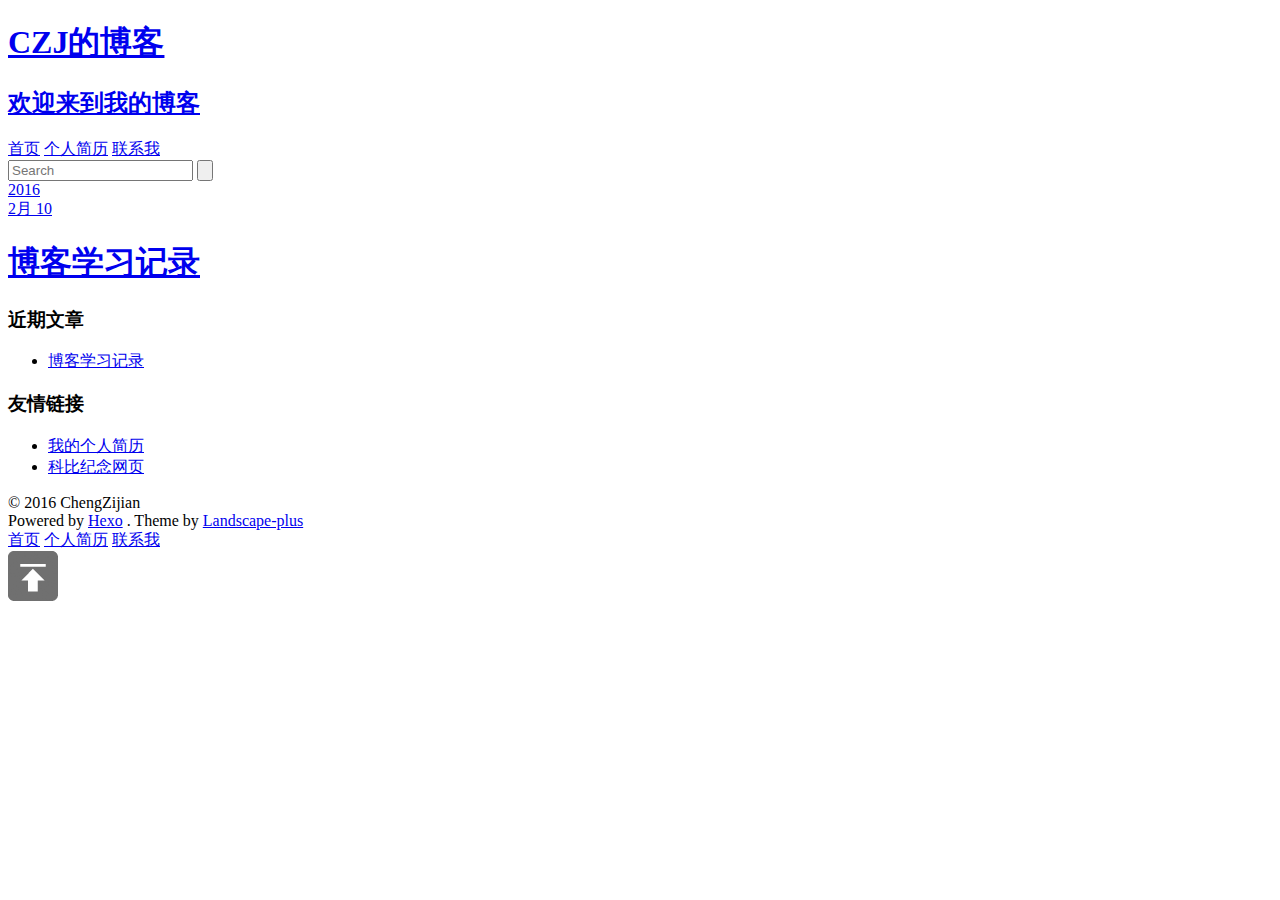
==== archives/index.html @ 8b9e7ddd "Site updated: 2016-02-10 23:48:28" ====
<!DOCTYPE html>
<html>
<head>
  <meta charset="utf-8">
  
  <title>Archives | CZJ的博客</title>
  <meta name="viewport" content="width=device-width, initial-scale=1, maximum-scale=1">
  <meta name="description" content="CZJ的博客">
<meta property="og:type" content="website">
<meta property="og:title" content="CZJ的博客">
<meta property="og:url" content="http://yoursite.com/archives/index.html">
<meta property="og:site_name" content="CZJ的博客">
<meta property="og:description" content="CZJ的博客">
<meta name="twitter:card" content="summary">
<meta name="twitter:title" content="CZJ的博客">
<meta name="twitter:description" content="CZJ的博客">
  
    <link rel="alternative" href="/atom.xml" title="CZJ的博客" type="application/atom+xml">
  
  
    <link rel="icon" href="/favicon.png">
  
  <link rel="stylesheet" href="/hexo/css/style.css" type="text/css">
  <!--[if lt IE 9]><script src="//cdnjs.cloudflare.com/ajax/libs/html5shiv/3.7/html5shiv.min.js"></script><![endif]-->
  
</head>
<body>
<div id="container">
  <div id="wrap">
    <header id="header">
  <div id="banner"></div>
  <div id="header-outer" class="outer">
    <div id="header-title" class="inner">
      <h1 id="logo-wrap">
        <a href="/" id="logo">CZJ的博客</a>
      </h1>
      
        <h2 id="subtitle-wrap">
          <a href="/" id="subtitle">欢迎来到我的博客</a>
        </h2>
      
    </div>
    <div id="header-inner" class="inner">
      <nav id="main-nav">
        <a id="main-nav-toggle" class="nav-icon"></a>
        
          <a class="main-nav-link" href="/">首页</a>
        
          <a class="main-nav-link" href="http://541196776.github.io/resume/">个人简历</a>
        
          <a class="main-nav-link" href="/">联系我</a>
        
      </nav>
      <nav id="sub-nav">
        
          <a id="nav-rss-link" class="nav-icon" href="/atom.xml" title="RSS Feed"></a>
        
        <a id="nav-search-btn" class="nav-icon" title="Search"></a>
      </nav>
      <div id="search-form-wrap">
        <form action="http://www.baidu.com/baidu" method="get" accept-charset="utf-8" class="search-form">
          <input type="search" name="word" maxlength="20" class="search-form-input" placeholder="Search">
          <input type="submit" value="" class="search-form-submit">
          <input name=tn type=hidden value="bds">
          <input name=cl type=hidden value="3">
          <input name=ct type=hidden value="2097152">
          <input type="hidden" name="si" value="yoursite.com">
        </form>
      </div>
    </div>
  </div>
</header>
    <div class="outer">
      <section id="main">
  
  
    
    
      
      
      <section class="archives-wrap">
        <div class="archive-year-wrap">
          <a href="/hexo/archives/2016" class="archive-year">2016</a>
        </div>
        <div class="archives">
    
    <article class="archive-article archive-type-post">
  <div class="archive-article-inner">
    <header class="archive-article-header">
      <a href="/hexo/2016/02/10/new-post/" class="archive-article-date">
  <time datetime="2016-02-10T09:47:29.000Z" itemprop="datePublished">2月 10</time>
</a>
      
  
    <h1 itemprop="name">
      <a class="archive-article-title" href="/hexo/2016/02/10/new-post/">博客学习记录</a>
    </h1>
  

    </header>
  </div>
</article>
  
  
    </div></section>
  
</section>
      
      <aside id="sidebar">
  
    
  
    
  
    
  
    
  <div class="widget-wrap">
    <h3 class="widget-title">近期文章</h3>
    <div class="widget">
      <ul>
        
          <li>
            <a href="/hexo/2016/02/10/new-post/">博客学习记录</a>
          </li>
        
      </ul>
    </div>
  </div>

  
    
  <div class="widget-wrap">
    <h3 class="widget-title">友情链接</h3>
    <div class="widget">
      <ul>
        
          <li>
            <a href="http://541196776.github.io/resume/" target="_blank">我的个人简历</a>
          </li>
        
          <li>
            <a href="http://541196776.github.io/kobe/" target="_blank">科比纪念网页</a>
          </li>
        
      </ul>
    </div>
  </div>

  
</aside>
      
    </div>
    <footer id="footer">
  
  <div class="outer">
    <div id="footer-info" class="inner">
      &copy; 2016 ChengZijian<br>
      Powered by <a href="http://hexo.io/" target="_blank">Hexo</a>
      .
      Theme by <a href="https://github.com/xiangming/landscape-plus" target="_blank">Landscape-plus</a>
    </div>
  </div>
</footer>
  </div>
  <nav id="mobile-nav">
  
    <a href="/" class="mobile-nav-link">首页</a>
  
    <a href="http://541196776.github.io/resume/" class="mobile-nav-link">个人简历</a>
  
    <a href="/" class="mobile-nav-link">联系我</a>
  
</nav>
  <!-- totop start -->
<div id="totop">
<a title="返回顶部"><img src="/img/scrollup.png"/></a>
</div>

<!-- totop end -->

<!-- 多说公共js代码 start -->
<script type="text/javascript">
var duoshuoQuery = {short_name:"541196776"};
  (function() {
    var ds = document.createElement('script');
    ds.type = 'text/javascript';ds.async = true;
    ds.src = (document.location.protocol == 'https:' ? 'https:' : 'http:') + '//static.duoshuo.com/embed.js';
    ds.charset = 'UTF-8';
    (document.getElementsByTagName('head')[0]
     || document.getElementsByTagName('body')[0]).appendChild(ds);
  })();
  </script>
<!-- 多说公共js代码 end -->


<!-- 百度分享 start -->

<div id="article-share-box" class="article-share-box">
  <div id="bdshare" class="bdsharebuttonbox article-share-links">
    <a class="article-share-weibo" data-cmd="tsina" title="分享到新浪微博"></a>
    <a class="article-share-weixin" data-cmd="weixin" title="分享到微信"></a>
    <a class="article-share-qq" data-cmd="sqq" title="分享到QQ"></a>
    <a class="article-share-renren" data-cmd="renren" title="分享到人人网"></a>
    <a class="article-share-more" data-cmd="more" title="更多"></a>
  </div>
</div>
<script>window._bd_share_config={"common":{},"share":{"bdCustomStyle":"/css/bdshare.css"}};with(document)0[(getElementsByTagName('head')[0]||body).appendChild(createElement('script')).src='http://bdimg.share.baidu.com/static/api/js/share.js?cdnversion='+~(-new Date()/36e5)];</script>

<!-- 百度分享 end -->

<script src="//cdnjs.cloudflare.com/ajax/libs/jquery/1.11.1/jquery.min.js"></script>


  <link rel="stylesheet" href="/hexo/fancybox/jquery.fancybox.css" type="text/css">
  <script src="/hexo/fancybox/jquery.fancybox.pack.js" type="text/javascript"></script>



<! -- mathjax config similar to math.stackexchange -->

<script type="text/x-mathjax-config">
MathJax.Hub.Config({
tex2jax: {
          inlineMath: [ ['$','$'], ["\\(","\\)"]  ],
                processEscapes: true
                    
}
  
        });
</script>

<script type="text/x-mathjax-config">
MathJax.Hub.Config({
tex2jax: {
            skipTags: ['script', 'noscript', 'style', 'textarea', 'pre', 'code']
                  
}
    
        });
</script>

<script type="text/x-mathjax-config">
MathJax.Hub.Queue(function() {
            var all = MathJax.Hub.getAllJax(), i;
            for(i=0; i < all.length; i += 1) {
                            all[i].SourceElement().parentNode.className += ' has-jax';
                                    
            }
                
        });
</script>

<script type="text/javascript" src="http://cdn.mathjax.org/mathjax/latest/MathJax.js?config=TeX-AMS-MML_HTMLorMML">
</script>


<script src="/hexo/js/script.js" type="text/javascript"></script>

</div>
</body>
</html>
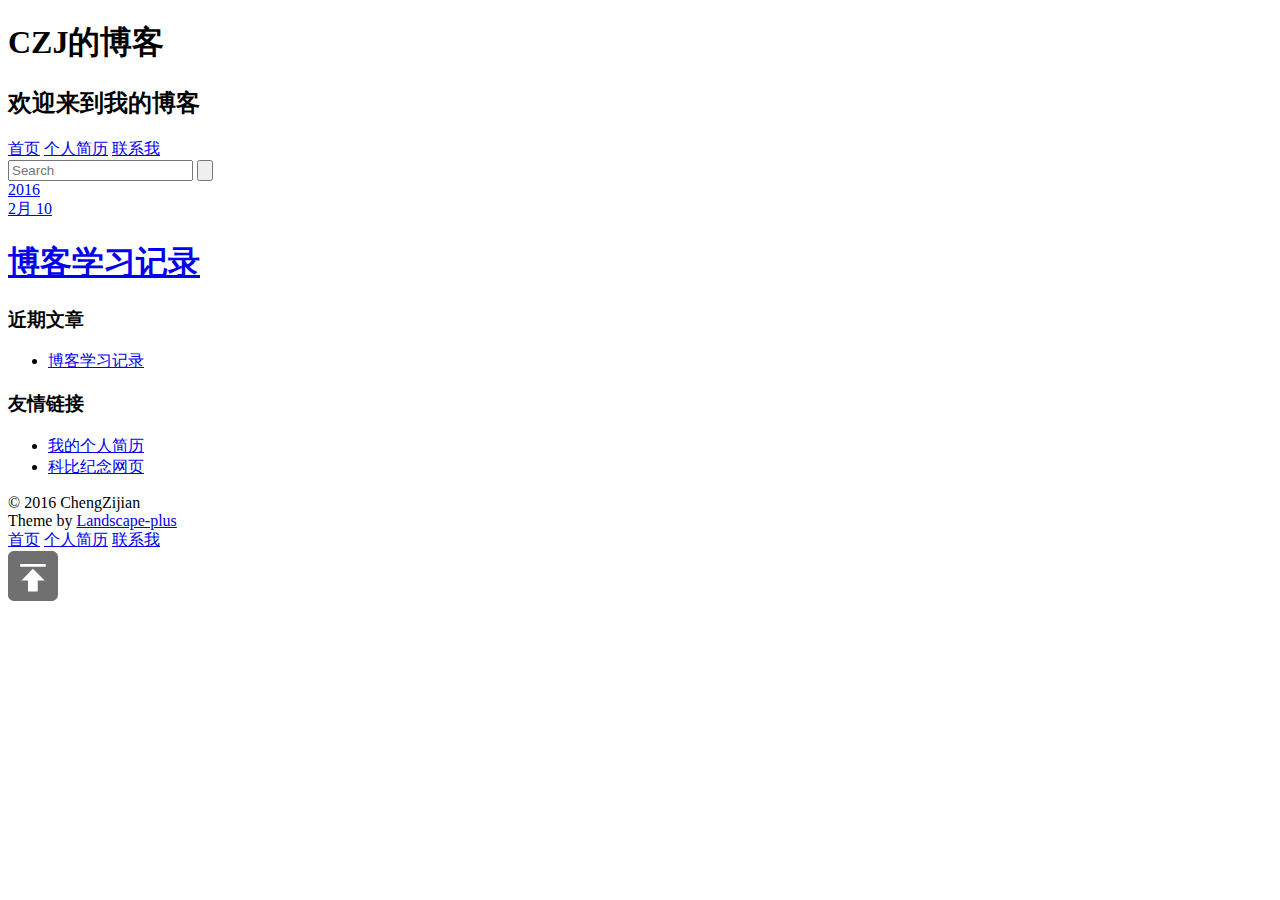
==== commit a2f201f9: "Site updated: 2016-02-11 12:32:06" ====
--- a/archives/index.html
+++ b/archives/index.html
@@ -33,11 +33,11 @@
   <div id="header-outer" class="outer">
     <div id="header-title" class="inner">
       <h1 id="logo-wrap">
-        <a href="/" id="logo">CZJ的博客</a>
+      	CZJ的博客
       </h1>
       
         <h2 id="subtitle-wrap">
-          <a href="/" id="subtitle">欢迎来到我的博客</a>
+         欢迎来到我的博客
         </h2>
       
     </div>
@@ -53,9 +53,6 @@
         
       </nav>
       <nav id="sub-nav">
-        
-          <a id="nav-rss-link" class="nav-icon" href="/atom.xml" title="RSS Feed"></a>
-        
         <a id="nav-search-btn" class="nav-icon" title="Search"></a>
       </nav>
       <div id="search-form-wrap">
@@ -157,8 +154,6 @@
   <div class="outer">
     <div id="footer-info" class="inner">
       &copy; 2016 ChengZijian<br>
-      Powered by <a href="http://hexo.io/" target="_blank">Hexo</a>
-      .
       Theme by <a href="https://github.com/xiangming/landscape-plus" target="_blank">Landscape-plus</a>
     </div>
   </div>
@@ -182,7 +177,7 @@
 
 <!-- 多说公共js代码 start -->
 <script type="text/javascript">
-var duoshuoQuery = {short_name:"541196776"};
+var duoshuoQuery = {short_name:"CZJ"};
   (function() {
     var ds = document.createElement('script');
     ds.type = 'text/javascript';ds.async = true;
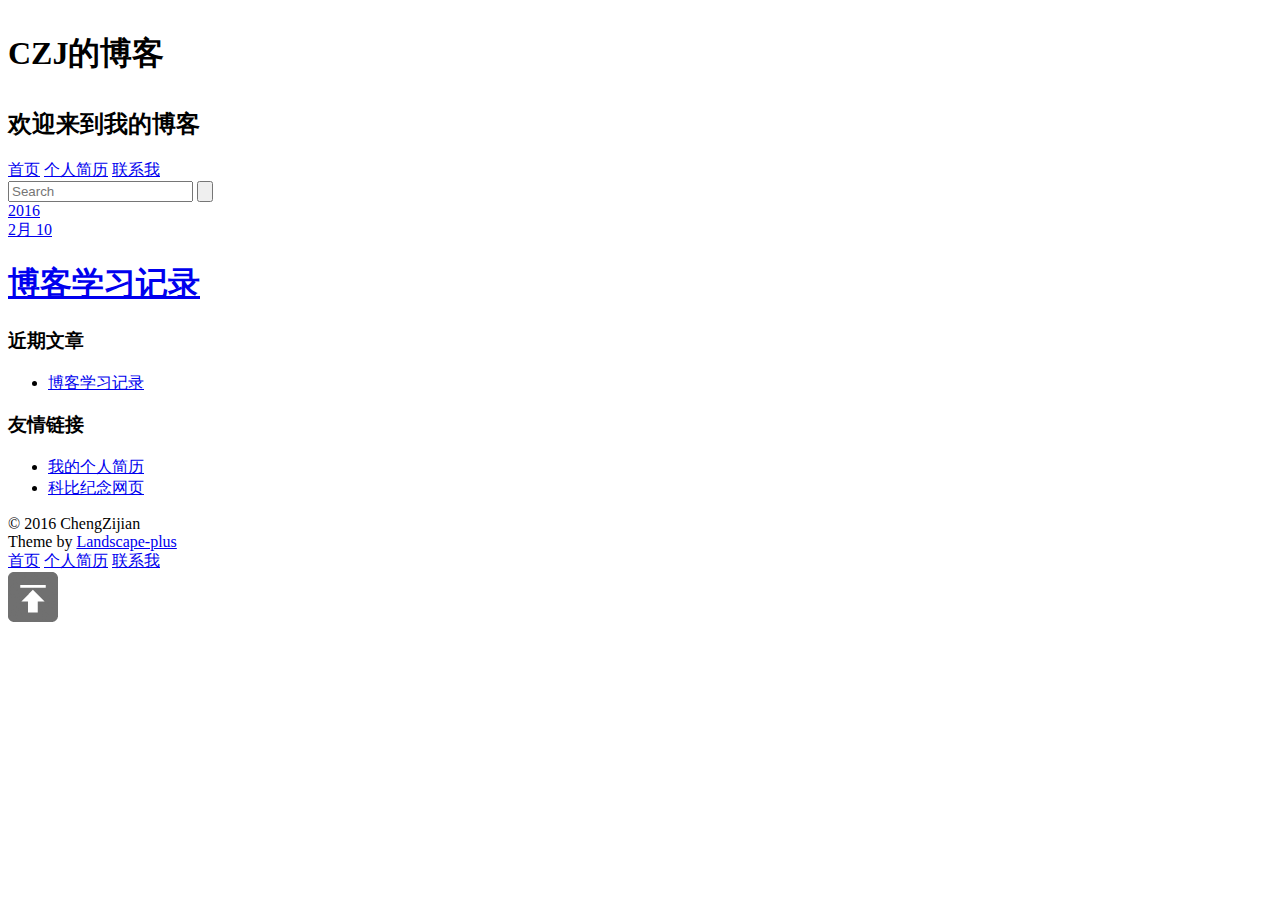
==== commit af755261: "Site updated: 2016-02-11 12:57:02" ====
--- a/archives/index.html
+++ b/archives/index.html
@@ -32,8 +32,8 @@
   <div id="banner"></div>
   <div id="header-outer" class="outer">
     <div id="header-title" class="inner">
-      <h1 id="logo-wrap">
-      	CZJ的博客
+      <h1 id="logo-wrap ">
+      	<p class="logo">CZJ的博客</p>
       </h1>
       
         <h2 id="subtitle-wrap">
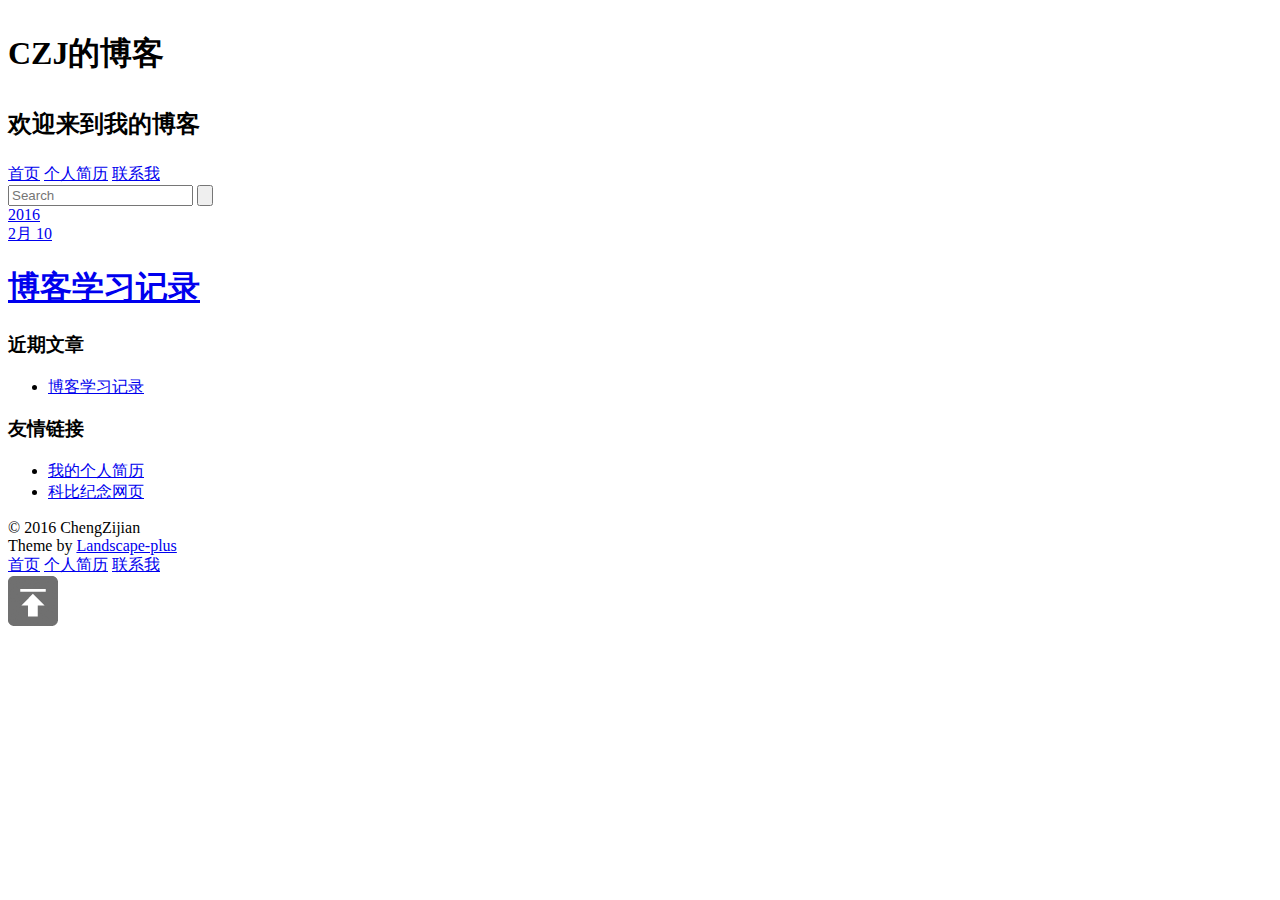
==== commit 1490c5c9: "Site updated: 2016-02-11 20:27:44" ====
--- a/archives/index.html
+++ b/archives/index.html
@@ -16,8 +16,6 @@
 <meta name="twitter:title" content="CZJ的博客">
 <meta name="twitter:description" content="CZJ的博客">
   
-    <link rel="alternative" href="/atom.xml" title="CZJ的博客" type="application/atom+xml">
-  
   
     <link rel="icon" href="/favicon.png">
   
@@ -32,12 +30,12 @@
   <div id="banner"></div>
   <div id="header-outer" class="outer">
     <div id="header-title" class="inner">
-      <h1 id="logo-wrap ">
-      	<p class="logo">CZJ的博客</p>
-      </h1>
+        <h1 id="logo-wrap">
+         <p id="logo">CZJ的博客</p>
+        </h1>
       
         <h2 id="subtitle-wrap">
-         欢迎来到我的博客
+          <p id="subtitle">欢迎来到我的博客</p>
         </h2>
       
     </div>
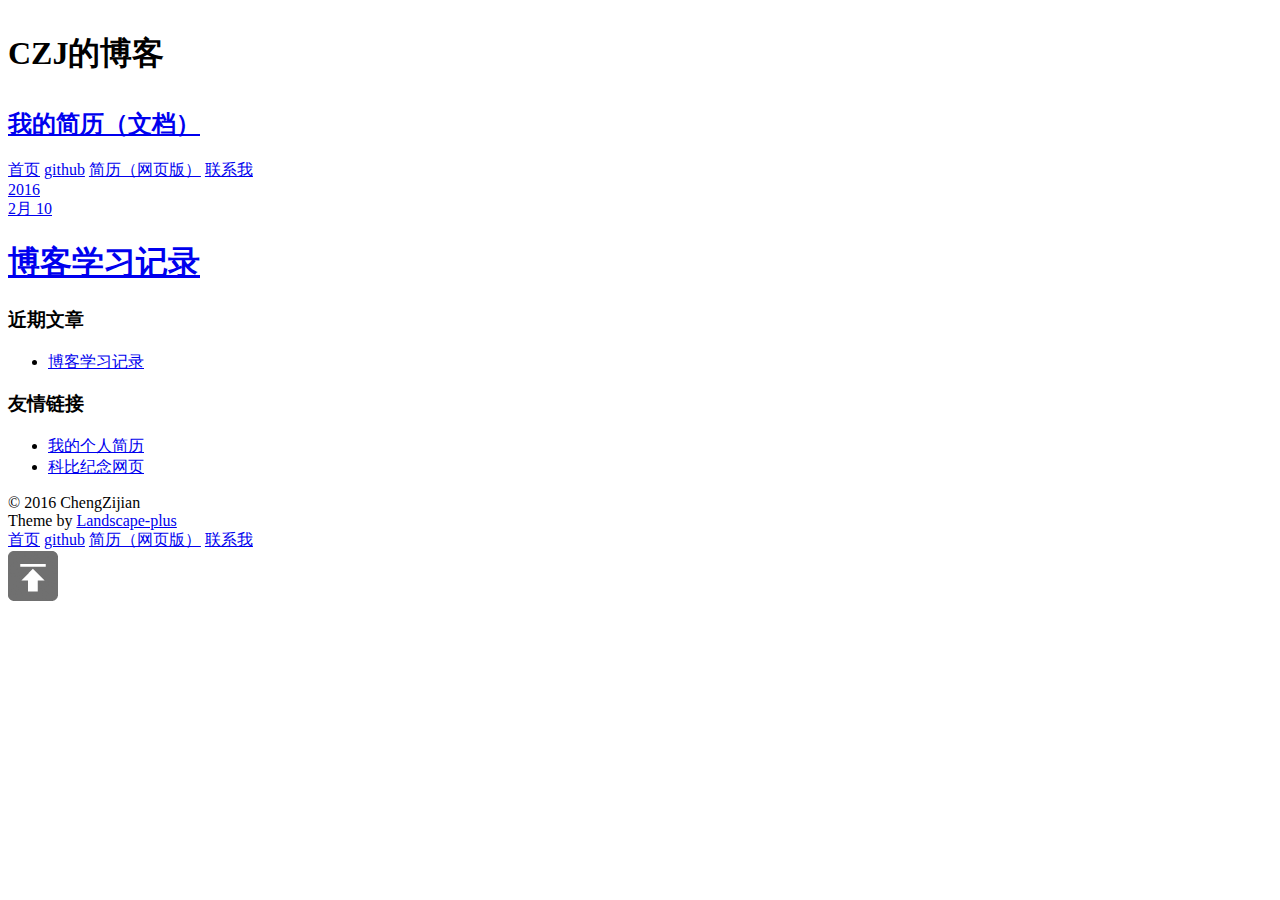
==== commit e0ee0b73: "Site updated: 2016-02-12 00:46:21" ====
--- a/archives/index.html
+++ b/archives/index.html
@@ -33,36 +33,23 @@
         <h1 id="logo-wrap">
          <p id="logo">CZJ的博客</p>
         </h1>
-      
         <h2 id="subtitle-wrap">
-          <p id="subtitle">欢迎来到我的博客</p>
+          <a href="/" target="_blank" id="subtitle">我的简历（文档）</a>
         </h2>
-      
     </div>
     <div id="header-inner" class="inner">
       <nav id="main-nav">
         <a id="main-nav-toggle" class="nav-icon"></a>
         
-          <a class="main-nav-link" href="/">首页</a>
-        
-          <a class="main-nav-link" href="http://541196776.github.io/resume/">个人简历</a>
+          <a class="main-nav-link" href="http://541196776.github.io/hexo">首页</a>
+        
+          <a class="main-nav-link" href="https://github.com/541196776">github</a>
+        
+          <a class="main-nav-link" href="http://541196776.github.io/resume">简历（网页版）</a>
         
           <a class="main-nav-link" href="/">联系我</a>
         
       </nav>
-      <nav id="sub-nav">
-        <a id="nav-search-btn" class="nav-icon" title="Search"></a>
-      </nav>
-      <div id="search-form-wrap">
-        <form action="http://www.baidu.com/baidu" method="get" accept-charset="utf-8" class="search-form">
-          <input type="search" name="word" maxlength="20" class="search-form-input" placeholder="Search">
-          <input type="submit" value="" class="search-form-submit">
-          <input name=tn type=hidden value="bds">
-          <input name=cl type=hidden value="3">
-          <input name=ct type=hidden value="2097152">
-          <input type="hidden" name="si" value="yoursite.com">
-        </form>
-      </div>
     </div>
   </div>
 </header>
@@ -159,9 +146,11 @@
   </div>
   <nav id="mobile-nav">
   
-    <a href="/" class="mobile-nav-link">首页</a>
-  
-    <a href="http://541196776.github.io/resume/" class="mobile-nav-link">个人简历</a>
+    <a href="http://541196776.github.io/hexo" class="mobile-nav-link">首页</a>
+  
+    <a href="https://github.com/541196776" class="mobile-nav-link">github</a>
+  
+    <a href="http://541196776.github.io/resume" class="mobile-nav-link">简历（网页版）</a>
   
     <a href="/" class="mobile-nav-link">联系我</a>
   
